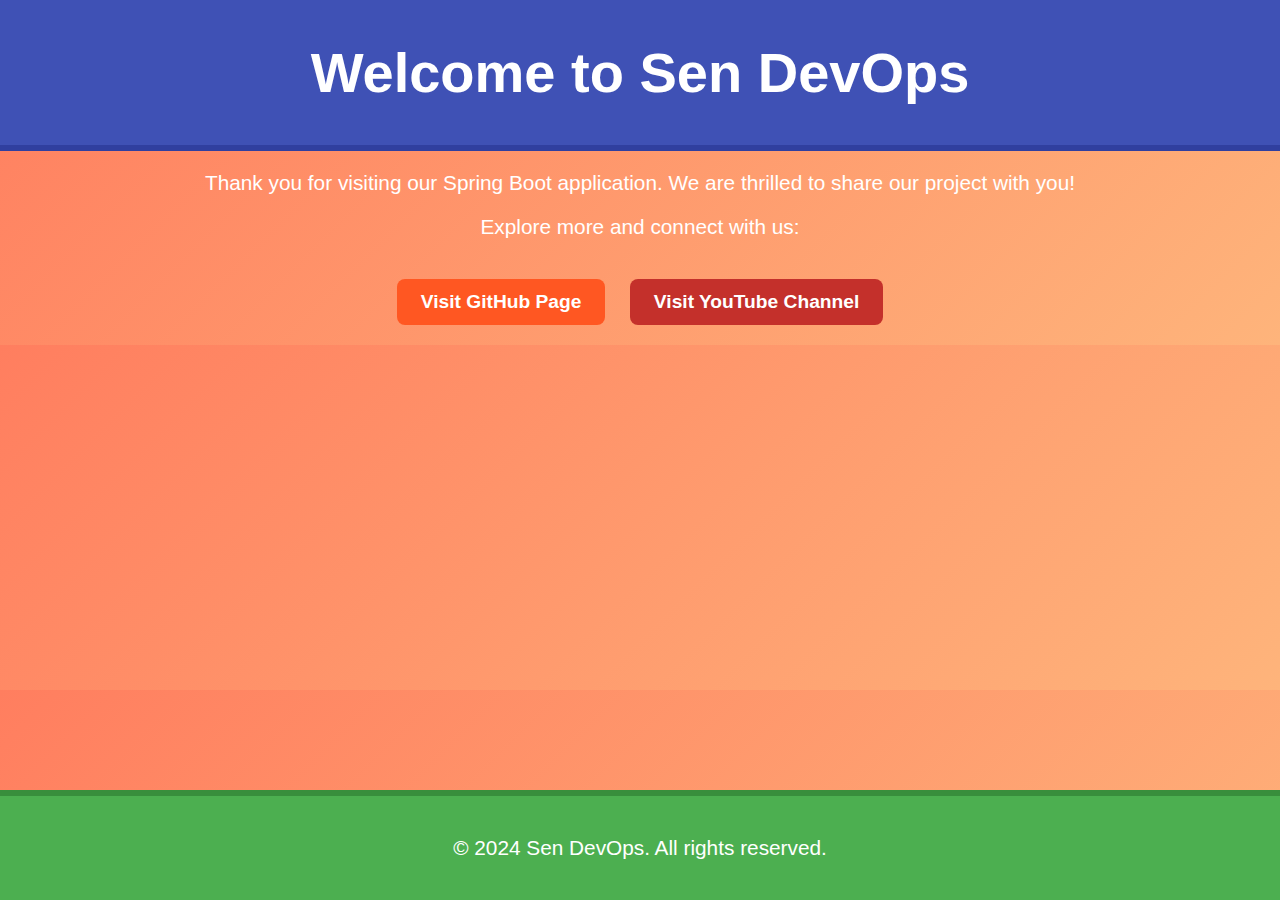
==== src/main/resources/templates/home.html @ faf2a3c7 "Create home.html" ====
<!DOCTYPE html>
<html lang="en">
<head>
    <meta charset="UTF-8">
    <meta name="viewport" content="width=device-width, initial-scale=1.0">
    <title>Welcome to Sen DevOps</title>
    <style>
        body {
            font-family: 'Arial', sans-serif;
            margin: 0;
            padding: 0;
            background: linear-gradient(135deg, #ff7e5f, #feb47b);
            color: #333;
            text-align: center;
        }
        header {
            background: #3f51b5;
            color: #ffffff;
            padding: 40px 20px;
            border-bottom: 6px solid #303f9f;
        }
        h1 {
            font-size: 3.5em;
            margin: 0;
            font-weight: bold;
        }
        p {
            font-size: 1.3em;
            margin: 20px 0;
            color: #ffffff;
        }
        footer {
            background: #4caf50;
            color: #ffffff;
            padding: 20px 0;
            border-top: 6px solid #388e3c;
            position: fixed;
            width: 100%;
            bottom: 0;
        }
        a {
            color: #ffffff;
            text-decoration: none;
            font-weight: bold;
        }
        a:hover {
            text-decoration: underline;
        }
        .cta-button {
            display: inline-block;
            padding: 12px 24px;
            font-size: 1.2em;
            color: #ffffff;
            background-color: #ff5722;
            border-radius: 8px;
            text-decoration: none;
            margin: 20px 10px;
            transition: background-color 0.3s ease;
        }
        .cta-button:hover {
            background-color: #e64a19;
        }
        .social-buttons {
            margin-top: 20px;
        }
        .social-button {
            display: inline-block;
            padding: 12px 20px;
            font-size: 1.1em;
            color: #ffffff;
            border-radius: 8px;
            text-decoration: none;
            margin: 10px;
            transition: background-color 0.3s ease;
        }
        .github-button {
            background-color: #333;
        }
        .github-button:hover {
            background-color: #555;
        }
        .youtube-button {
            background-color: #c4302b;
        }
        .youtube-button:hover {
            background-color: #a5271e;
        }
    </style>
</head>
<body>
    <header>
        <h1>Welcome to Sen DevOps</h1>
    </header>
    <div>
        <p>Thank you for visiting our Spring Boot application. We are thrilled to share our project with you!</p>
        <p>Explore more and connect with us:</p>
        <a href="https://github.com/Fir3eye" class="cta-button" target="_blank">Visit GitHub Page</a>
        <a href="https://www.youtube.com/@SenDevOps" class="cta-button youtube-button" target="_blank">Visit YouTube Channel</a>
    </div>
    <footer>
        <p>&copy; 2024 Sen DevOps. All rights reserved.</p>
    </footer>
</body>
</html>
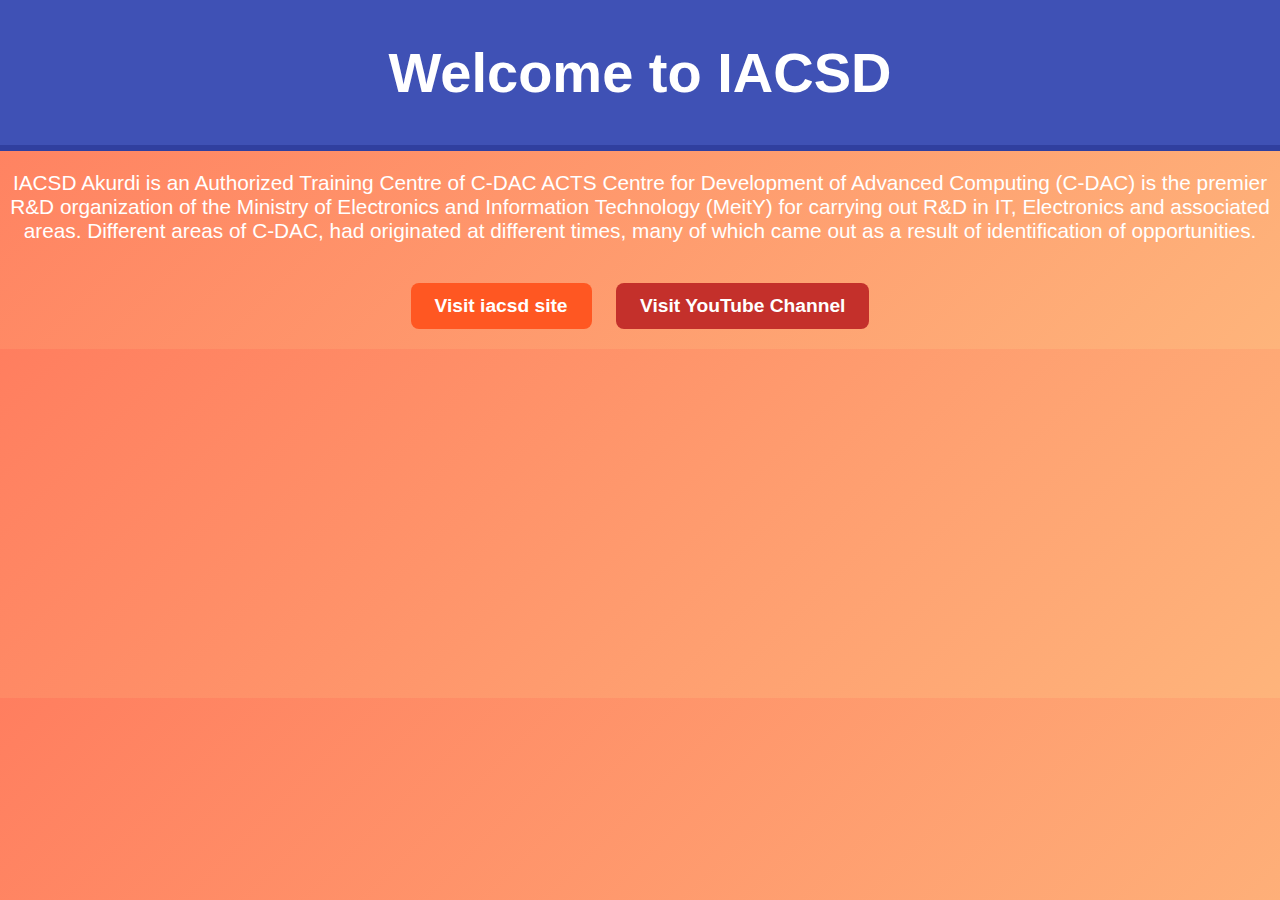
==== commit fe874db4: "Update home.html" ====
--- a/src/main/resources/templates/home.html
+++ b/src/main/resources/templates/home.html
@@ -3,7 +3,7 @@
 <head>
     <meta charset="UTF-8">
     <meta name="viewport" content="width=device-width, initial-scale=1.0">
-    <title>Welcome to Sen DevOps</title>
+    <title>Welcome to IACSD</title>
     <style>
         body {
             font-family: 'Arial', sans-serif;
@@ -89,16 +89,13 @@
 </head>
 <body>
     <header>
-        <h1>Welcome to Sen DevOps</h1>
+        <h1>Welcome to IACSD</h1>
     </header>
     <div>
-        <p>Thank you for visiting our Spring Boot application. We are thrilled to share our project with you!</p>
-        <p>Explore more and connect with us:</p>
-        <a href="https://github.com/Fir3eye" class="cta-button" target="_blank">Visit GitHub Page</a>
-        <a href="https://www.youtube.com/@SenDevOps" class="cta-button youtube-button" target="_blank">Visit YouTube Channel</a>
+        <p>IACSD Akurdi is an Authorized Training Centre of C-DAC ACTS
+Centre for Development of Advanced Computing (C-DAC) is the premier R&D organization of the Ministry of Electronics and Information Technology (MeitY) for carrying out R&D in IT, Electronics and associated areas. Different areas of C-DAC, had originated at different times, many of which came out as a result of identification of opportunities.</p>
+        <a href="https://iacsd.com/index.php" class="cta-button" target="_blank">Visit iacsd site</a>
+        <a href="https://www.youtube.com/@IACSDAkurdiPune/featured" class="cta-button youtube-button" target="_blank">Visit YouTube Channel</a>
     </div>
-    <footer>
-        <p>&copy; 2024 Sen DevOps. All rights reserved.</p>
-    </footer>
 </body>
 </html>
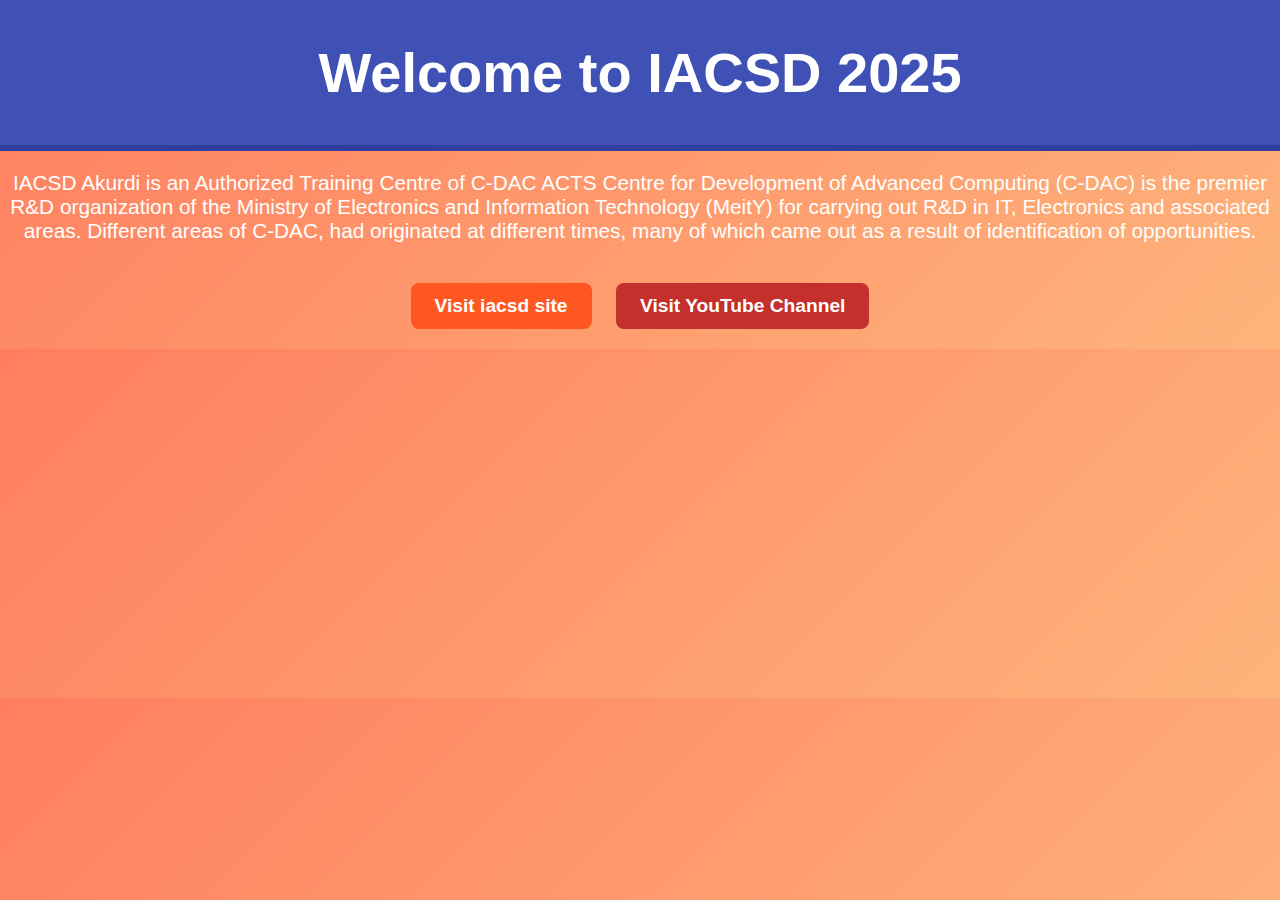
==== commit 10f5b883: "2025" ====
--- a/src/main/resources/templates/home.html
+++ b/src/main/resources/templates/home.html
@@ -89,7 +89,7 @@
 </head>
 <body>
     <header>
-        <h1>Welcome to IACSD</h1>
+        <h1>Welcome to IACSD 2025</h1>
     </header>
     <div>
         <p>IACSD Akurdi is an Authorized Training Centre of C-DAC ACTS
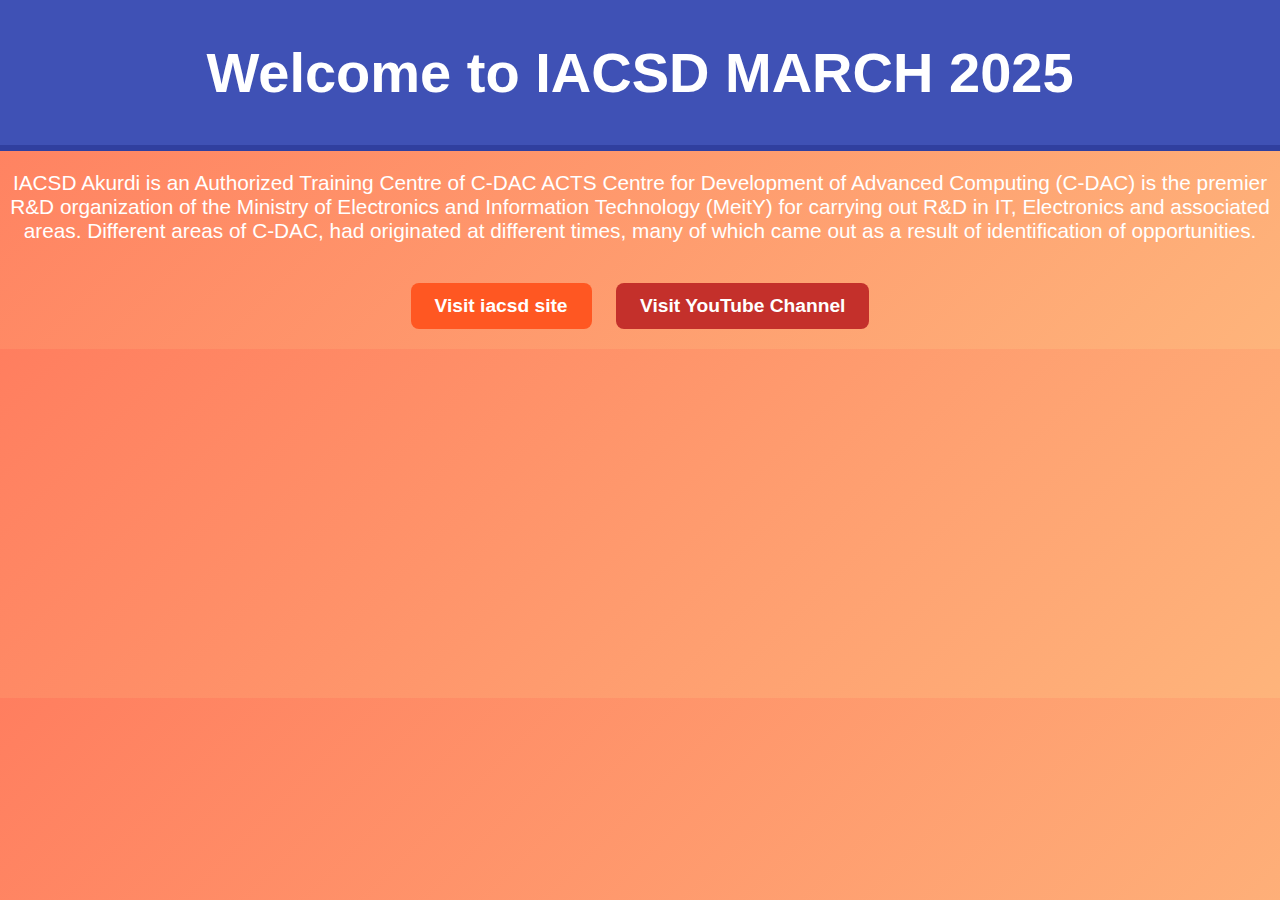
==== commit 5a86af5c: "march" ====
--- a/src/main/resources/templates/home.html
+++ b/src/main/resources/templates/home.html
@@ -89,7 +89,7 @@
 </head>
 <body>
     <header>
-        <h1>Welcome to IACSD 2025</h1>
+        <h1>Welcome to IACSD MARCH 2025</h1>
     </header>
     <div>
         <p>IACSD Akurdi is an Authorized Training Centre of C-DAC ACTS
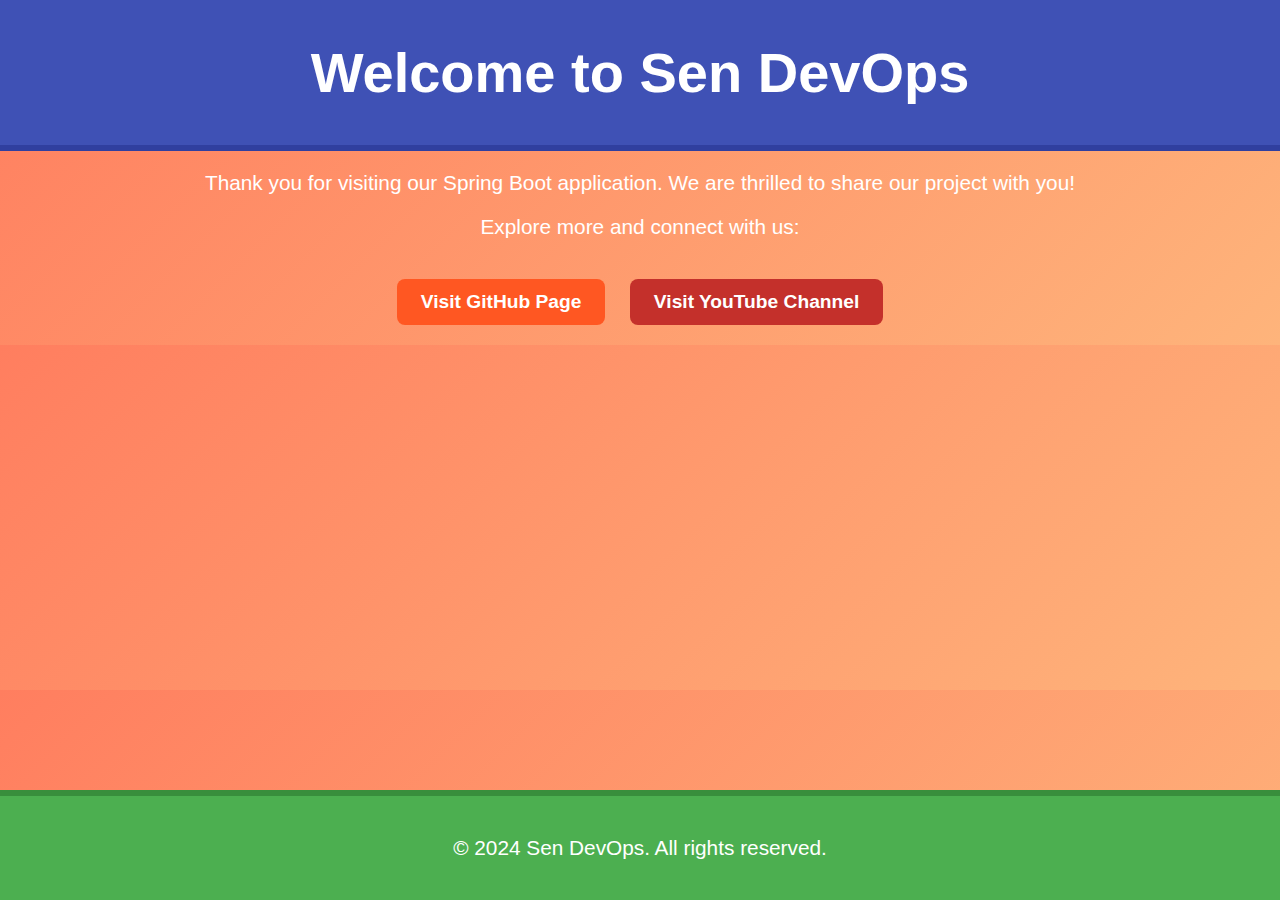
==== commit 6f046d55: "Update home.html" ====
--- a/src/main/resources/templates/home.html
+++ b/src/main/resources/templates/home.html
@@ -3,7 +3,7 @@
 <head>
     <meta charset="UTF-8">
     <meta name="viewport" content="width=device-width, initial-scale=1.0">
-    <title>Welcome to IACSD</title>
+    <title>Welcome to Sen DevOps</title>
     <style>
         body {
             font-family: 'Arial', sans-serif;
@@ -89,13 +89,16 @@
 </head>
 <body>
     <header>
-        <h1>Welcome to IACSD MARCH 2025</h1>
+        <h1>Welcome to Sen DevOps</h1>
     </header>
     <div>
-        <p>IACSD Akurdi is an Authorized Training Centre of C-DAC ACTS
-Centre for Development of Advanced Computing (C-DAC) is the premier R&D organization of the Ministry of Electronics and Information Technology (MeitY) for carrying out R&D in IT, Electronics and associated areas. Different areas of C-DAC, had originated at different times, many of which came out as a result of identification of opportunities.</p>
-        <a href="https://iacsd.com/index.php" class="cta-button" target="_blank">Visit iacsd site</a>
-        <a href="https://www.youtube.com/@IACSDAkurdiPune/featured" class="cta-button youtube-button" target="_blank">Visit YouTube Channel</a>
+        <p>Thank you for visiting our Spring Boot application. We are thrilled to share our project with you!</p>
+        <p>Explore more and connect with us:</p>
+        <a href="https://github.com/Fir3eye" class="cta-button" target="_blank">Visit GitHub Page</a>
+        <a href="https://www.youtube.com/@SenDevOps" class="cta-button youtube-button" target="_blank">Visit YouTube Channel</a>
     </div>
+    <footer>
+        <p>&copy; 2024 Sen DevOps. All rights reserved.</p>
+    </footer>
 </body>
 </html>
